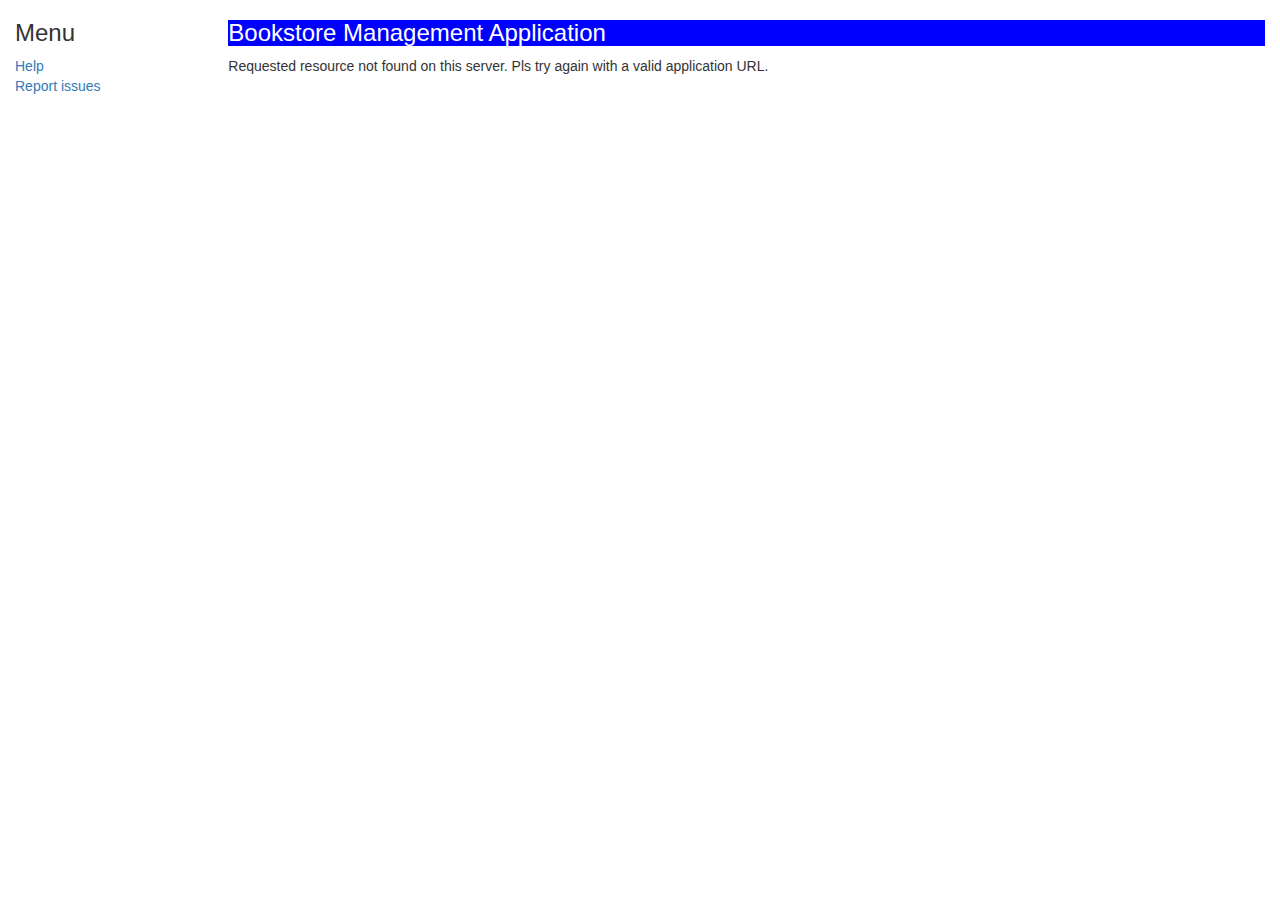
==== public-html/pagenotfound.html @ 9d25aa61 "added 404 pages" ====
<html>
<!--This example uses the default bootstrap stylesheet-->
 <link rel="stylesheet" href="https://maxcdn.bootstrapcdn.com/bootstrap/3.3.7/css/bootstrap.min.css"
          integrity="sha384-BVYiiSIFeK1dGmJRAkycuHAHRg32OmUcww7on3RYdg4Va+PmSTsz/K68vbdEjh4u" crossorigin="anonymous">
<!--provides a full-width container that can expand or collapse based on the size of viewport-->

<body>
<title>
Bookstore Management Application
</title>
<div class="container-fluid">
    <div class="row">
        <div class="col-md-2 col-sm-12 col-xs-12">
            <nav id="navbar">
                <h3>Menu</h3>
                <!--content stacking for smaller screens-->
                <ul class="nav nav-pills nav-stacked">
                 <!--internal linking to the respective sections-->
                    <a class="nav-link" href="mailto:karthick.pakkiriswamy@cognizant.com" rel="internal">
                        <li>Help</li>
                    </a>
                    <a class="nav-link" href="mailto:karthick.pakkiriswamy@cognizant.com" rel="internal">
                        <li>Report issues</li>
                    </a>
                 </ul>
            </nav>
        </div>
        <div class="col-md-10 col-sm-12 col-xs-12">
            <main id="main-doc">
                <section class="main-section" id="Introduction" >
                 <!--basic styling for the headings, better practice to do the same in a css file as the styling is same for all headers-->
                    <h3 style = "background: blue; color: white">Bookstore Management Application</h3>
                    <article>
                    <p>Requested resource not found on this server. Pls try again with a valid application URL.</p>
                        </article>
                </section>
            </main>
        </div>
    </div>
</div>
</body>
</html>
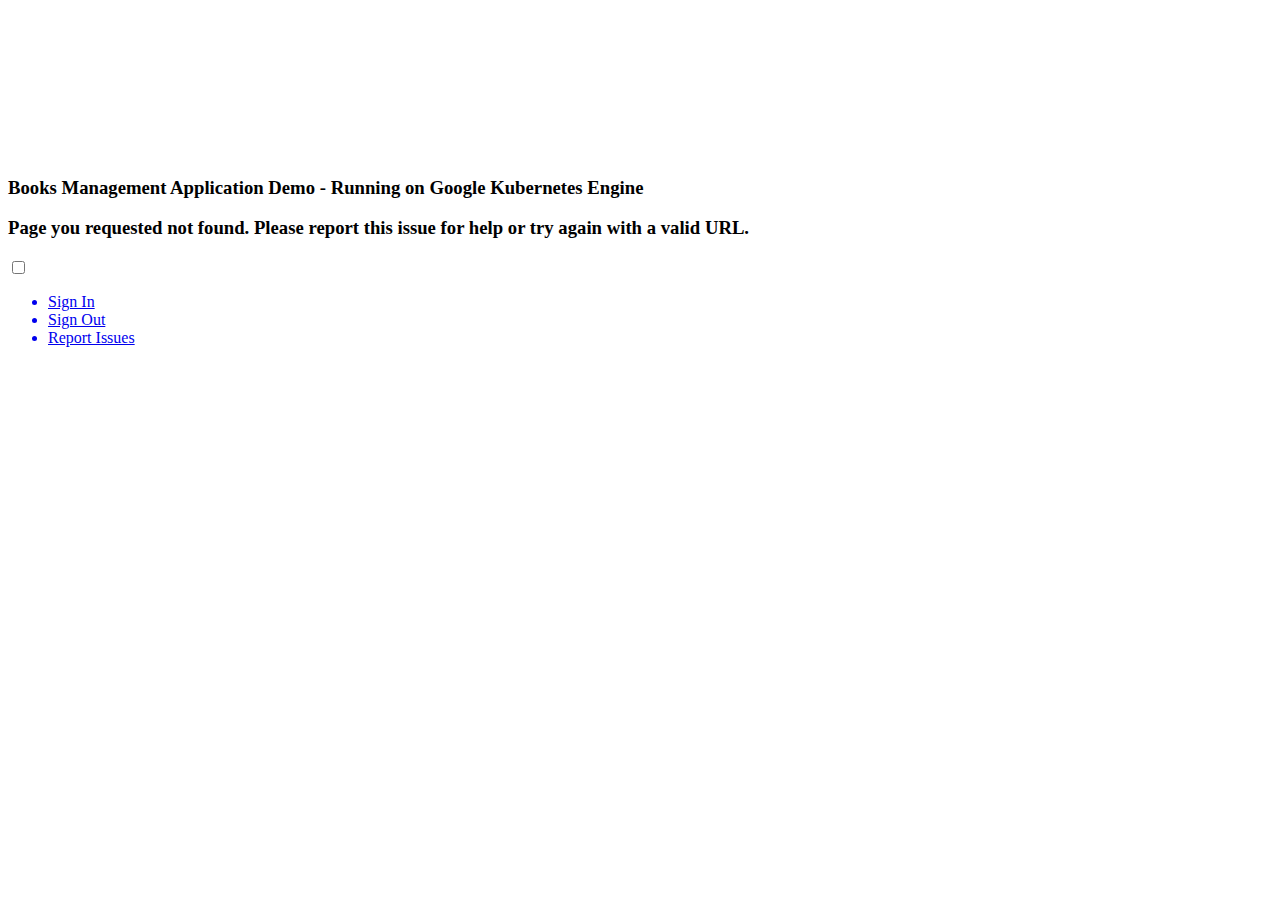
==== commit 5ef3ce5e: "page 404" ====
--- a/public-html/pagenotfound.html
+++ b/public-html/pagenotfound.html
@@ -1,42 +1,48 @@
 <html>
-<!--This example uses the default bootstrap stylesheet-->
- <link rel="stylesheet" href="https://maxcdn.bootstrapcdn.com/bootstrap/3.3.7/css/bootstrap.min.css"
-          integrity="sha384-BVYiiSIFeK1dGmJRAkycuHAHRg32OmUcww7on3RYdg4Va+PmSTsz/K68vbdEjh4u" crossorigin="anonymous">
-<!--provides a full-width container that can expand or collapse based on the size of viewport-->
+<head>
+	<title>Books Management Application Demo - Running on Google Kubernetes Engine</title>
+	<meta name="viewport" content="width=device-width, initial-scale=1">
+	<link href="./css/styles.css" rel="stylesheet" type="text/css">
+</head>
+<body>
 
-<body>
-<title>
-Bookstore Management Application
-</title>
-<div class="container-fluid">
-    <div class="row">
-        <div class="col-md-2 col-sm-12 col-xs-12">
-            <nav id="navbar">
-                <h3>Menu</h3>
-                <!--content stacking for smaller screens-->
-                <ul class="nav nav-pills nav-stacked">
-                 <!--internal linking to the respective sections-->
-                    <a class="nav-link" href="mailto:karthick.pakkiriswamy@cognizant.com" rel="internal">
-                        <li>Help</li>
-                    </a>
-                    <a class="nav-link" href="mailto:karthick.pakkiriswamy@cognizant.com" rel="internal">
-                        <li>Report issues</li>
-                    </a>
-                 </ul>
-            </nav>
-        </div>
-        <div class="col-md-10 col-sm-12 col-xs-12">
-            <main id="main-doc">
-                <section class="main-section" id="Introduction" >
-                 <!--basic styling for the headings, better practice to do the same in a css file as the styling is same for all headers-->
-                    <h3 style = "background: blue; color: white">Bookstore Management Application</h3>
-                    <article>
-                    <p>Requested resource not found on this server. Pls try again with a valid application URL.</p>
-                        </article>
-                </section>
-            </main>
-        </div>
-    </div>
+
+
+<div>
+<video id="myVideo" preload="" autoplay="" muted="" playsinline="" loop="">
+<source src="./media/gkehomepage.mp4" type="video/mp4">
+</video> 
 </div>
+
+
+<div class="content">
+<h3> Books Management Application Demo - Running on Google Kubernetes Engine </h3>
+</div>
+
+<div class="content2">
+<h3> Page you requested not found. Please report this issue for help or try again with a valid URL. </h3>
+</div>
+
+<nav role="navigation">
+  <div id="menuToggle">
+    <!--
+    A fake / hidden checkbox is used as click reciever,
+    so you can use the :checked selector on it.
+    -->
+    <input type="checkbox" />
+    <span></span>
+    <span></span>
+    <span></span>
+    <!--
+    Too bad the menu has to be inside of the button
+    but hey, it's pure CSS magic.
+    -->
+    <ul id="menu">
+      <a href="./listallbooks"><li>Sign In</li></a>
+      <a href="/"><li>Sign Out</li></a>
+      <a href="mailto:karthick.pakkiriswamy@cognizant.com"><li>Report Issues</li></a>
+      </ul>
+  </div>
+</nav>
 </body>
 </html>
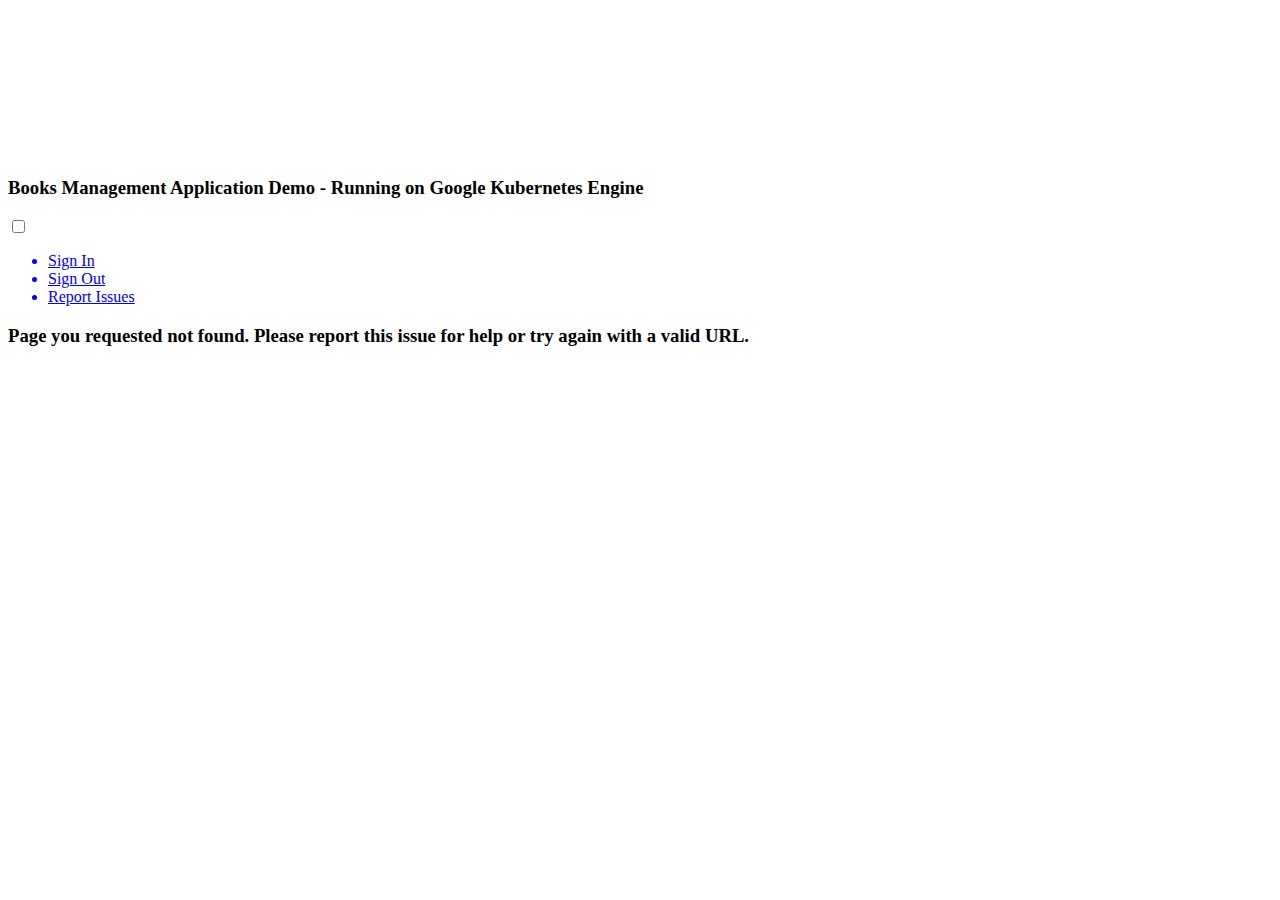
==== commit 00a80bbd: "404 configuration and HTML page" ====
--- a/public-html/pagenotfound.html
+++ b/public-html/pagenotfound.html
@@ -17,10 +17,6 @@
 
 <div class="content">
 <h3> Books Management Application Demo - Running on Google Kubernetes Engine </h3>
-</div>
-
-<div class="content2">
-<h3> Page you requested not found. Please report this issue for help or try again with a valid URL. </h3>
 </div>
 
 <nav role="navigation">
@@ -44,5 +40,9 @@
       </ul>
   </div>
 </nav>
+<div class="content1">
+<h3> Page you requested not found. Please report this issue for help or try again with a valid URL. </h3>
+</div>
+
 </body>
 </html>
